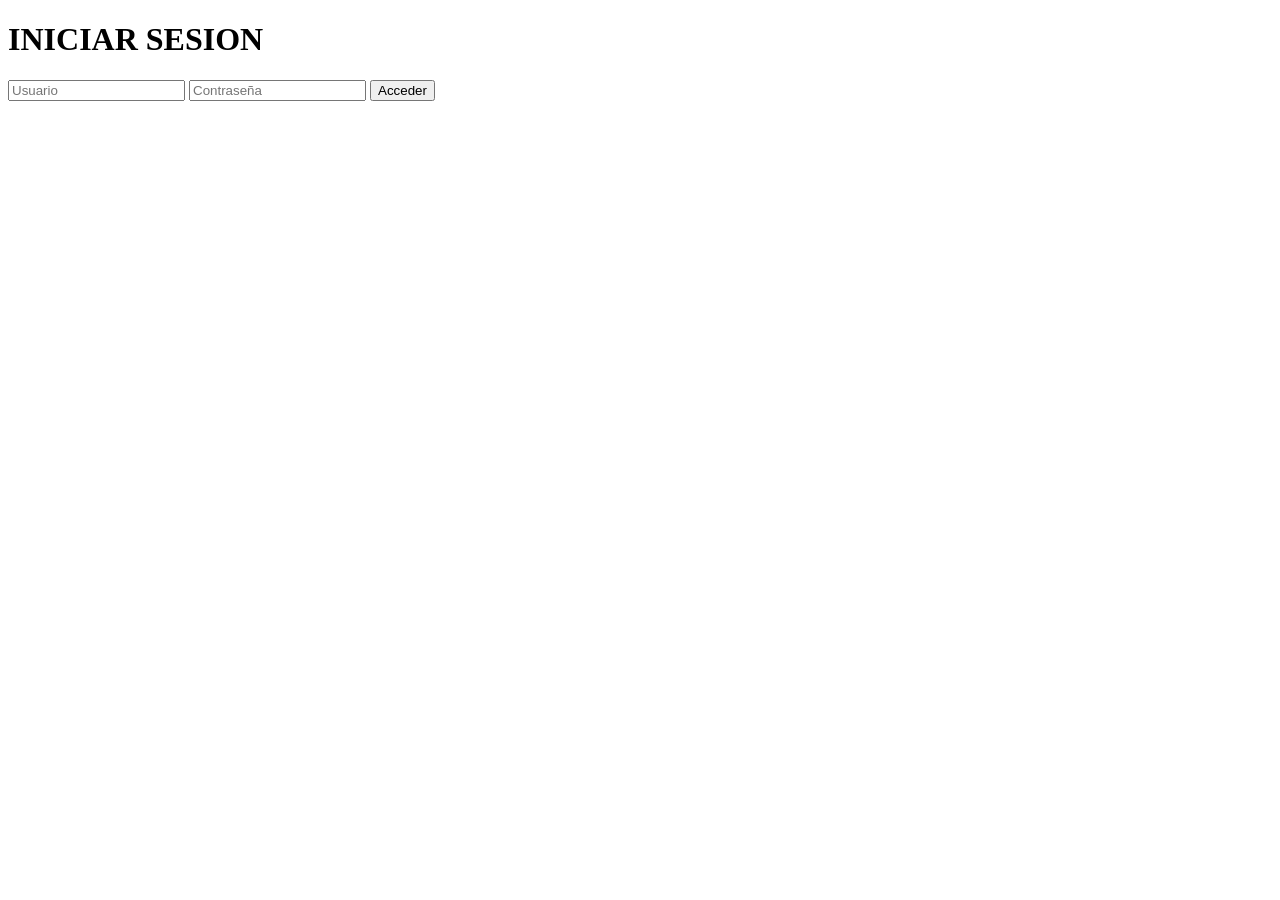
==== Index copy.html @ 5b968aad "CAMBIOS DB.PHP: proxima conexion a bdd" ====
<!DOCTYPE html>
<html lang="en">
<head>
    <meta charset="UTF-8">
    <meta name="viewport" content="width=device-width, initial-scale=1.0">
    <title>inicio de sesion</title>
</head>
<body>
    <h1 id="titulo-inicio-sesion">INICIAR SESION</h1>
    <form method="POST">
        <input name="usuario" placeholder="Usuario" required>
        <input name="contrasena" type="password" placeholder="Contraseña" required>
        <button type="submit">Acceder</button>
    </form>
</body>
</html>
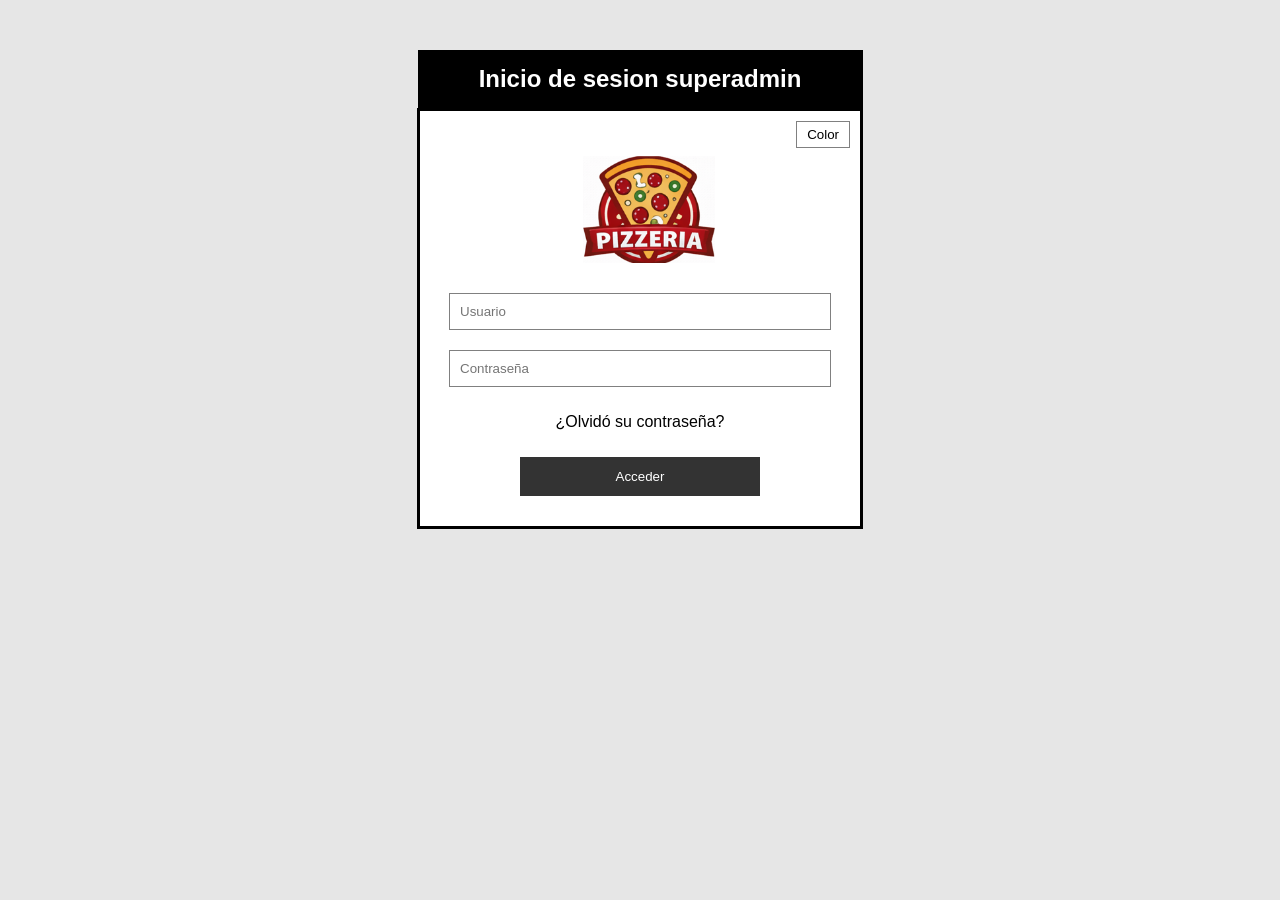
==== commit 6509079b: "CAMBIOS SE REALIZO CSS PARA PANEL ADMIN Y CSS" ====
--- a/Index copy.html
+++ b/Index copy.html
@@ -1,16 +1,62 @@
 <!DOCTYPE html>
 <html lang="en">
 <head>
-    <meta charset="UTF-8">
-    <meta name="viewport" content="width=device-width, initial-scale=1.0">
-    <title>inicio de sesion</title>
+<meta charset="UTF-8">
+<meta name="viewport" content="width=device-width, initial-scale=1.0">
+<title>Inicio de sesión</title>
+<link rel="stylesheet" href="Estilos/index copy.css">
 </head>
+
 <body>
-    <h1 id="titulo-inicio-sesion">INICIAR SESION</h1>
-    <form method="POST">
-        <input name="usuario" placeholder="Usuario" required>
-        <input name="contrasena" type="password" placeholder="Contraseña" required>
-        <button type="submit">Acceder</button>
-    </form>
+
+<h2 id="titulo-inicio-sesion">Inicio de sesion superadmin</h2>
+
+<form method="POST">
+
+    <!-- BOTON COLOR DENTRO -->
+    <div class="menu-color">
+        <button type="button" onclick="abrirMenu()" class="btn-color">Color</button>
+
+        <div id="colores" class="colores">
+            <div class="c" onclick="cambiar('blue')" style="background:blue;"></div>
+            <div class="c" onclick="cambiar('red')" style="background:red;"></div>
+            <div class="c" onclick="cambiar('green')" style="background:green;"></div>
+            <div class="c" onclick="cambiar('orange')" style="background:orange;"></div>
+            <div class="c" onclick="cambiar('purple')" style="background:purple;"></div>
+            <div class="c" onclick="cambiar('pink')" style="background:pink;"></div>
+            <div class="c" onclick="cambiar('yellow')" style="background:yellow;"></div>
+            <div class="c" onclick="cambiar('brown')" style="background:brown;"></div>
+            <div class="c" onclick="cambiar('gray')" style="background:gray;"></div>
+            <div class="c" onclick="cambiar('black')" style="background:black;"></div>
+        </div>
+    </div>
+
+    <img src="Captura de pantalla 2026-03-18 182924.png" class="logo">
+
+    <input name="usuario" placeholder="Usuario" required>
+    <input name="contrasena" type="password" placeholder="Contraseña" required>
+
+    <p class="olvido">¿Olvidó su contraseña?</p>
+
+    <button type="submit">Acceder</button>
+
+</form>
+
+<script>
+function abrirMenu(){
+let menu = document.getElementById("colores");
+
+if(menu.style.display == "block"){
+menu.style.display = "none";
+}else{
+menu.style.display = "block";
+}
+}
+
+function cambiar(color){
+document.body.style.background = color;
+}
+</script>
+
 </body>
 </html>
--- a/Estilos/index copy.css
+++ b/Estilos/index copy.css
@@ -0,0 +1,87 @@
+body{
+background:#e6e6e6;
+font-family:Arial;
+text-align:center;
+}
+
+/* TITULO */
+#titulo-inicio-sesion{
+background:black;
+color:white;
+padding:15px;
+width:415px;
+margin:50px auto 0 auto;
+}
+
+/* FORM */
+form{
+width:400px;
+margin:0 auto;
+background:white;
+border:3px solid black;
+padding:30px 20px;
+position:relative; /* IMPORTANTE */
+}
+
+/* ===== BOTON COLOR ===== */
+.menu-color{
+position:absolute;
+top:10px;
+right:10px;
+}
+
+/* BOTON */
+.btn-color{
+background:white;
+border:1px solid gray;
+padding:5px 10px;
+cursor:pointer;
+}
+
+/* MENU DESPLEGABLE */
+.colores{
+display:none;
+position:absolute;
+top:35px;
+right:0;
+background:white;
+border:1px solid gray;
+padding:10px;
+width:120px;
+box-shadow:0 0 5px rgba(0,0,0,0.3);
+}
+
+/* CUADRADOS DE COLORES */
+.c{
+width:20px;
+height:20px;
+display:inline-block;
+margin:3px;
+cursor:pointer;
+}
+
+/* LOGO */
+.logo{
+width:150px;
+display:block;
+margin:10px auto 20px auto;
+}
+
+/* INPUTS */
+input{
+width:90%;
+padding:10px;
+margin:10px 0;
+border:1px solid gray;
+}
+
+/* BOTON LOGIN */
+button[type="submit"]{
+background:#333;
+color:white;
+border:none;
+padding:12px;
+width:60%;
+cursor:pointer;
+margin-top:10px;
+}
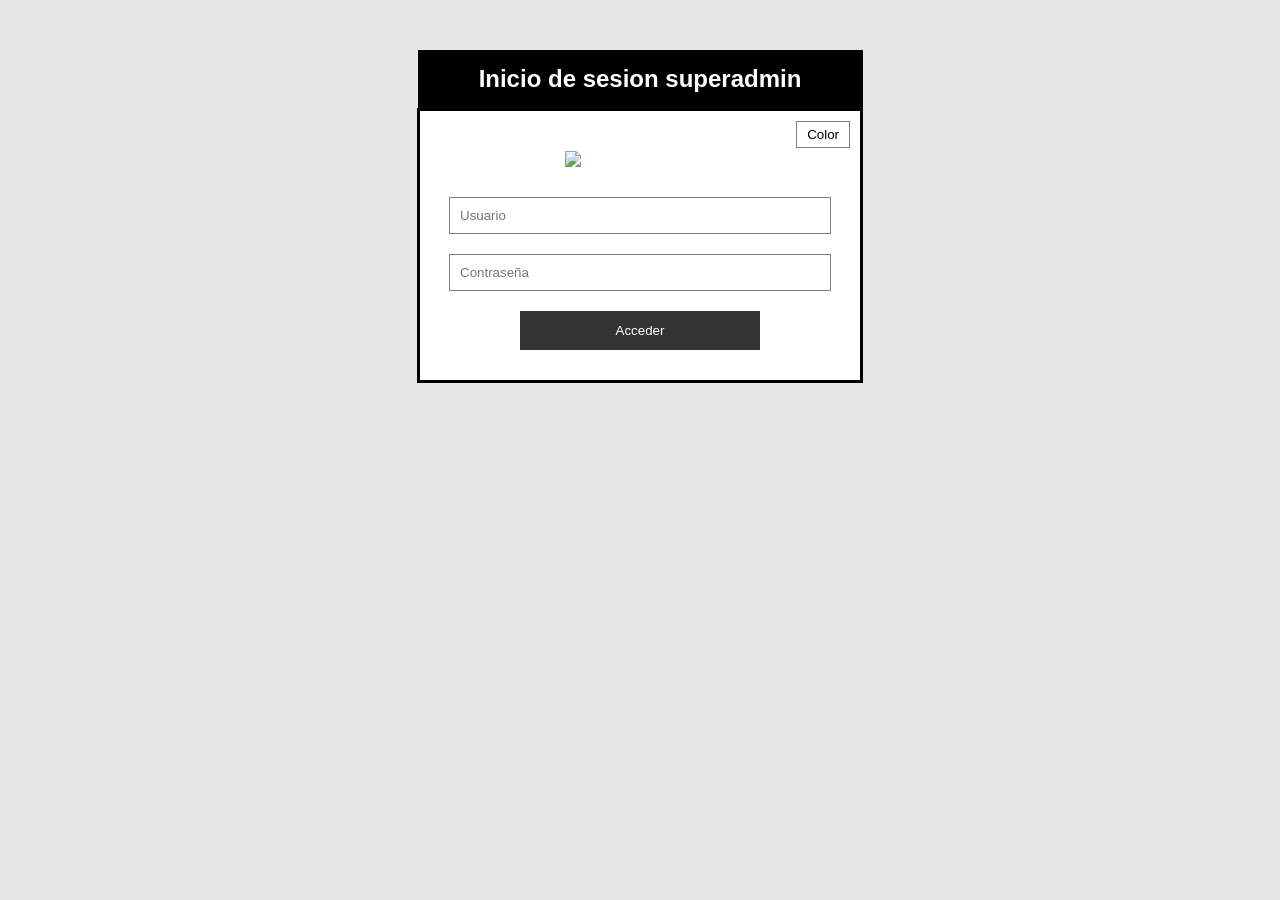
==== commit 0fadff9a: "Login funcional" ====
--- a/Index copy.html
+++ b/Index copy.html
@@ -11,7 +11,7 @@
 
 <h2 id="titulo-inicio-sesion">Inicio de sesion superadmin</h2>
 
-<form method="POST">
+<form method="POST" action="Backend/login.php">
 
     <!-- BOTON COLOR DENTRO -->
     <div class="menu-color">
@@ -31,12 +31,10 @@
         </div>
     </div>
 
-    <img src="Captura de pantalla 2026-03-18 182924.png" class="logo">
+    <img src="Captura de pantalla 2026-03-18 182924 copy.png" class="logo">
 
     <input name="usuario" placeholder="Usuario" required>
     <input name="contrasena" type="password" placeholder="Contraseña" required>
-
-    <p class="olvido">¿Olvidó su contraseña?</p>
 
     <button type="submit">Acceder</button>
 
